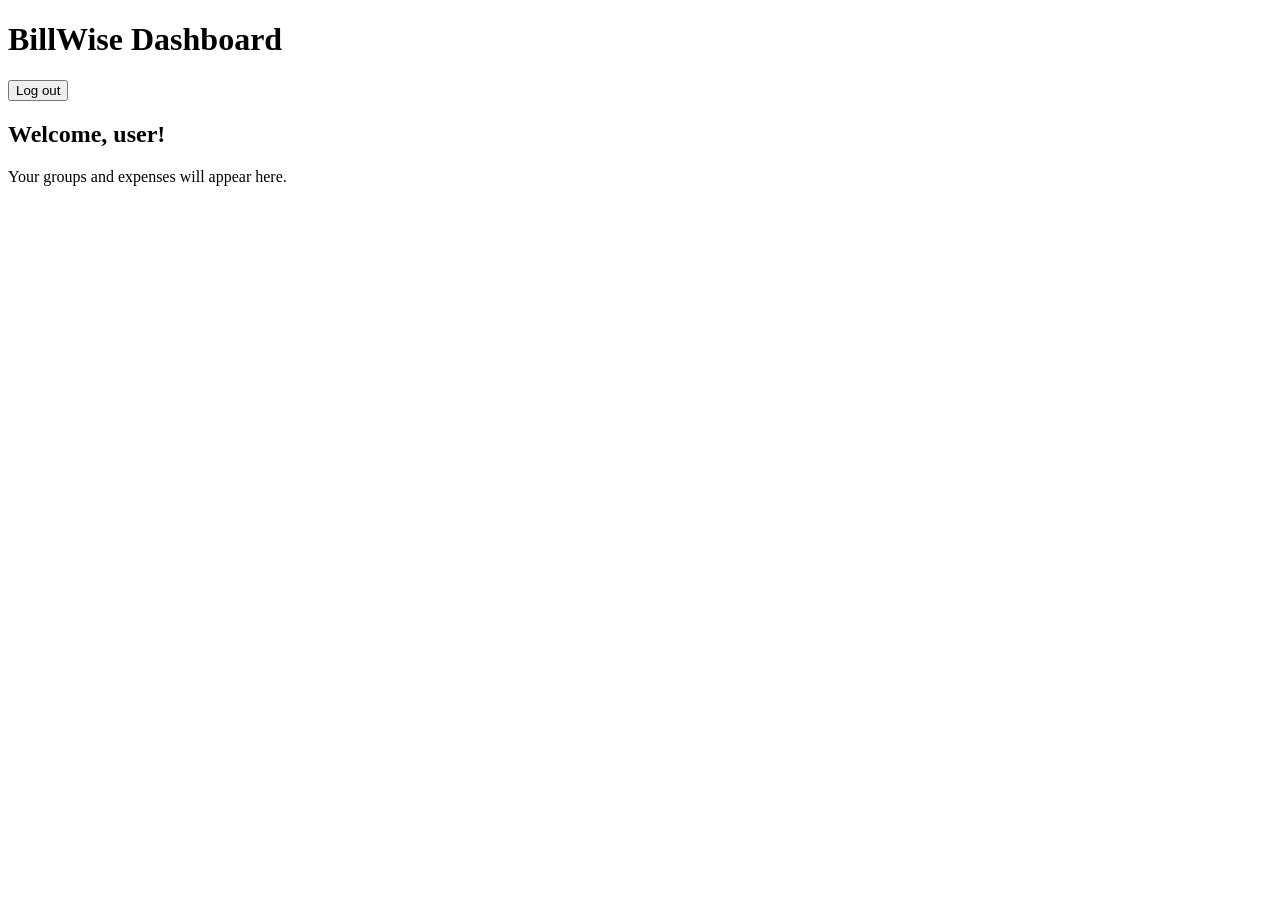
==== src/main/resources/templates/dashboard.html @ c1f16504 "create dashboard and index page" ====
<!DOCTYPE html>
<html lang="en" xmlns:th="http://www.thymeleaf.org">

<head>
    <meta charset="UTF-8">
    <meta name="viewport" content="width=device-width, initial-scale=1">
    <title>Dashboard | BillWise</title>
</head>

<body>
    <header>
        <h1>BillWise Dashboard</h1>

        <form th:action="@{/logout}" method="post">
            <button type="submit">Log out</button>
        </form>
    </header>

    <main>
        <h2>
            Welcome,
            <span th:text="${username}">user</span>!
        </h2>

        <p>
            Your groups and expenses will appear here.
        </p>
    </main>
</body>

</html>
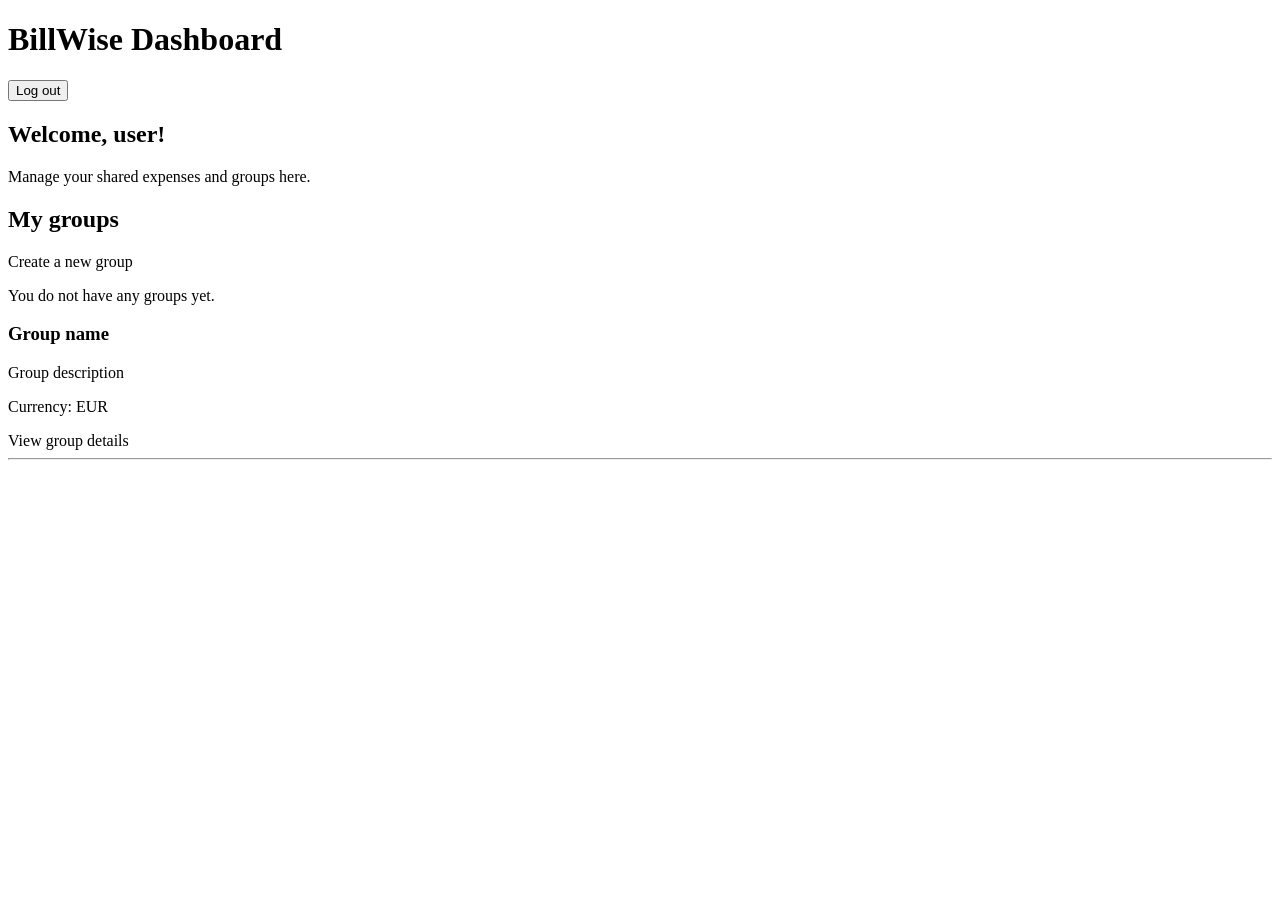
==== commit 75aeabe5: "Add group UI and REST endpoints" ====
--- a/src/main/resources/templates/dashboard.html
+++ b/src/main/resources/templates/dashboard.html
@@ -23,8 +23,39 @@
         </h2>
 
         <p>
-            Your groups and expenses will appear here.
+            Manage your shared expenses and groups here.
         </p>
+
+        <section>
+            <h2>My groups</h2>
+
+            <p>
+                <a th:href="@{/groups/new}">Create a new group</a>
+            </p>
+
+            <p th:if="${#lists.isEmpty(groups)}">
+                You do not have any groups yet.
+            </p>
+
+            <div th:each="group : ${groups}">
+                <h3 th:text="${group.name}">Group name</h3>
+
+                <p th:text="${group.description}">
+                    Group description
+                </p>
+
+                <p>
+                    Currency:
+                    <span th:text="${group.baseCurrency}">EUR</span>
+                </p>
+
+                <a th:href="@{/groups/{id}(id=${group.id})}">
+                    View group details
+                </a>
+
+                <hr>
+            </div>
+        </section>
     </main>
 </body>
 
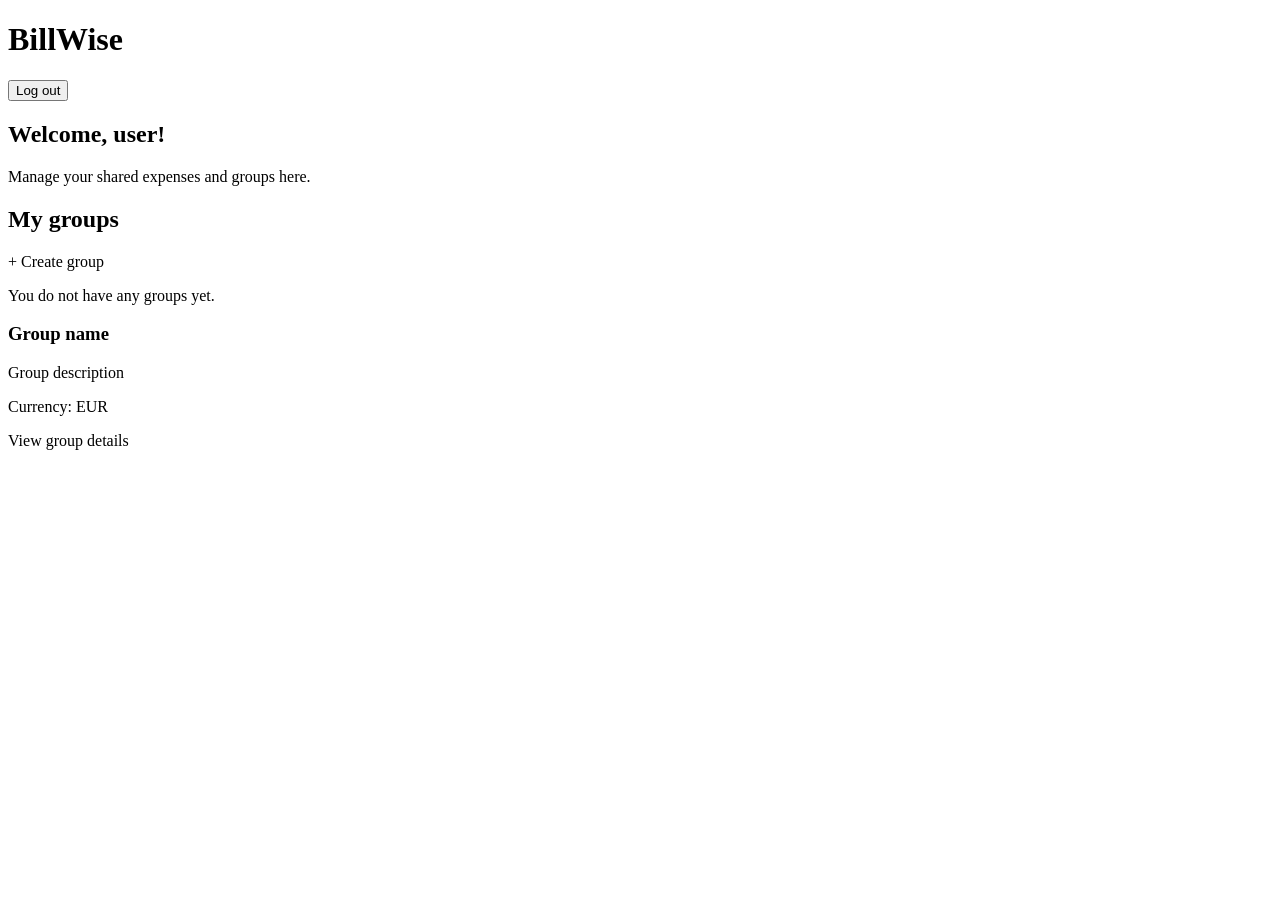
==== commit 86e53755: "improve frontend" ====
--- a/src/main/resources/templates/dashboard.html
+++ b/src/main/resources/templates/dashboard.html
@@ -5,18 +5,19 @@
     <meta charset="UTF-8">
     <meta name="viewport" content="width=device-width, initial-scale=1">
     <title>Dashboard | BillWise</title>
+    <link rel="stylesheet" th:href="@{/css/style.css}">
 </head>
 
 <body>
-    <header>
-        <h1>BillWise Dashboard</h1>
+    <header class="topbar">
+        <h1>BillWise</h1>
 
         <form th:action="@{/logout}" method="post">
-            <button type="submit">Log out</button>
+            <button class="button-secondary" type="submit">Log out</button>
         </form>
     </header>
 
-    <main>
+    <main class="page-shell">
         <h2>
             Welcome,
             <span th:text="${username}">user</span>!
@@ -26,18 +27,20 @@
             Manage your shared expenses and groups here.
         </p>
 
-        <section>
-            <h2>My groups</h2>
+        <section class="content-section">
+            <div class="section-title-row">
+                <h2>My groups</h2>
 
-            <p>
-                <a th:href="@{/groups/new}">Create a new group</a>
-            </p>
+                <a class="button" th:href="@{/groups/new}">
+                    + Create group
+                </a>
+            </div>
 
             <p th:if="${#lists.isEmpty(groups)}">
                 You do not have any groups yet.
             </p>
 
-            <div th:each="group : ${groups}">
+            <div class="simple-card" th:each="group : ${groups}">
                 <h3 th:text="${group.name}">Group name</h3>
 
                 <p th:text="${group.description}">
@@ -53,10 +56,9 @@
                     View group details
                 </a>
 
-                <hr>
             </div>
         </section>
     </main>
 </body>
 
-</html>+</html>
